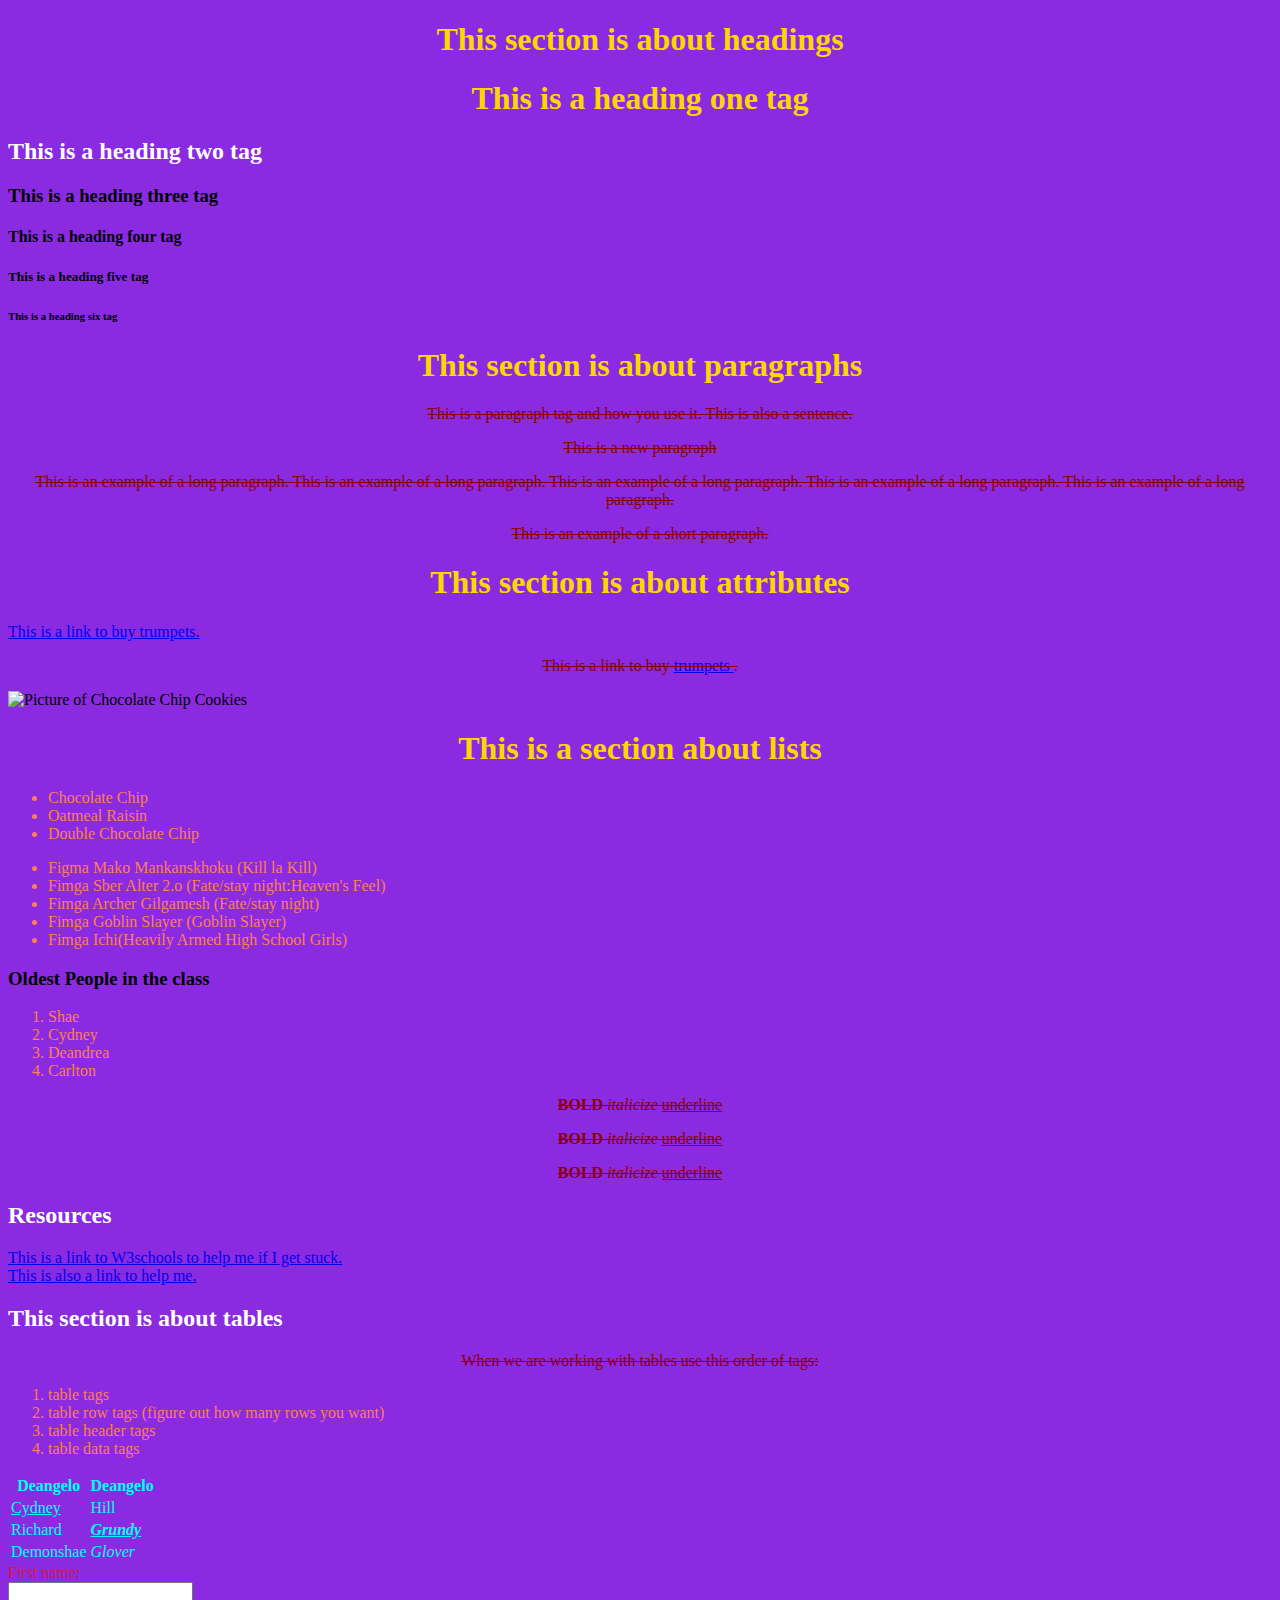
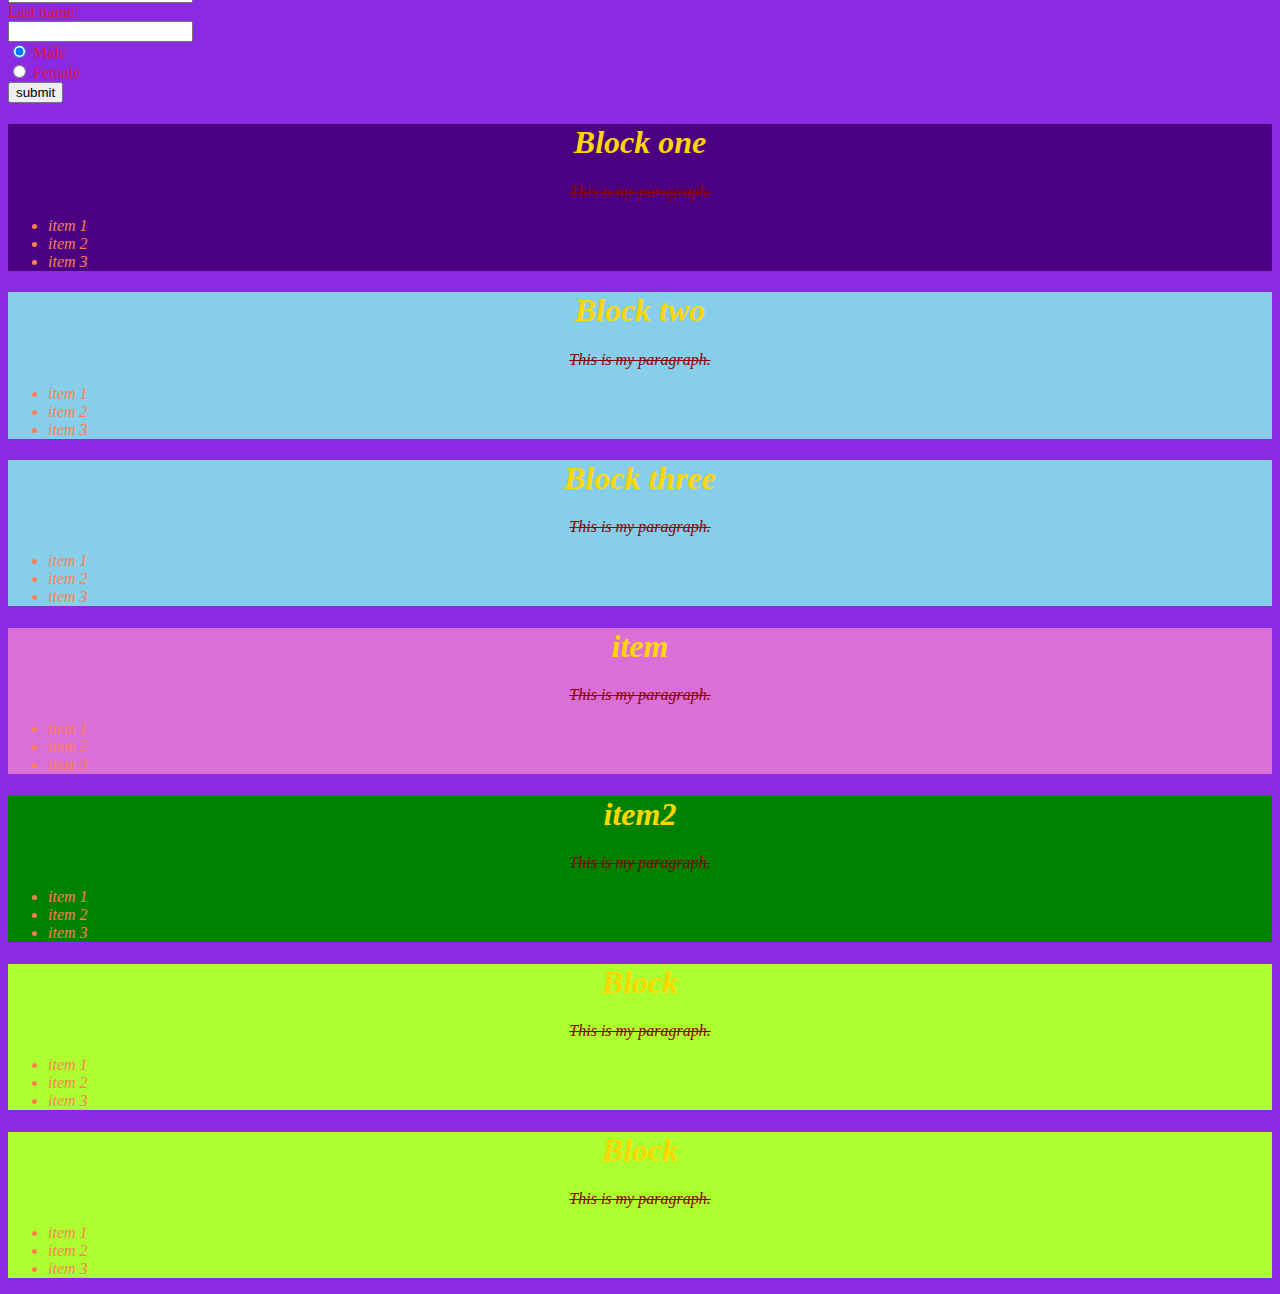
==== examples/index.html @ 620c37df "Learned CSS" ====
<!DOCTYPE html>
<html>
    <head>
        <title> HTML Classroom Examples </title>
        <link rel="stylesheet" href="style.css">
    </head>
    <body>
        <h1> This section is about headings </h1>
        <h1> This is a heading one tag </h1>
        <h2> This is a heading two tag </h2>
        <h3> This is a heading three tag </h3>
        <h4> This is a heading four tag </h4>
        <h5> This is a heading five tag </h5>
        <h6> This is a heading six tag </h6>

<h1> This section is about paragraphs</h1>
<p> This is a paragraph tag and how you use it. This is also a sentence.</p>

<p> This is a new paragraph</p>

<p> This is an example of a long paragraph. This is an example of a long paragraph.
This is an example of a long paragraph.
This is an example of a long paragraph.
This is an example of a long paragraph. </p>

<p> This is an example of a short paragraph. </p>


<h1> This section is about attributes </h1>
<a href="https://cookiessf.com/" > This is a link to buy trumpets. </a>
<p> This is a link to buy <a href="https://cookiessf.com/"> trumpets </a>. </p>

<img src ="https://img.buzzfeed.com/thumbnailer-prod-us-east-1/video-api/assets/62298.jpg" alt= "Picture of Chocolate Chip Cookies">

<h1> This is a section about lists </h1>

<ul>
    <li> Chocolate Chip </li>
    <li> Oatmeal Raisin </li>
    <li> Double Chocolate Chip </li>
</ul>

<ul>
    <li> Figma Mako Mankanskhoku (Kill la Kill) </li>
    <li> Fimga Sber Alter 2.o (Fate/stay night:Heaven's Feel) </li>
    <li> Fimga Archer Gilgamesh (Fate/stay night) </li>
    <li> Fimga Goblin Slayer (Goblin Slayer) </li>
    <li> Fimga Ichi(Heavily Armed High School Girls) </li>

</ul>

<h3> Oldest People in the class </h3>
<ol>
    <li> Shae </li>
    <li> Cydney </li>
    <li> Deandrea </li>
    <li> Carlton </li>

</ol>

<p> <b> BOLD </b>
    <i> italicize </i>
    <u> underline </u>

</p>

<p> <b> BOLD </b>
    <i> italicize </i>
    <u> underline </u>

</p>
<p> <b> BOLD </b>
    <i> italicize </i>
    <u> underline </u>

</p>

<h2> Resources </h2>
<a href ="https://www.w3schools.com/"> This is a link to W3schools to help me if I get stuck.  </a>
<br>
<a href ="https://developer.mozilla.org/en-US/docs/Web/HTML"> This is also a link to help me. </a>


<h2> This section is about tables </h2>
<p> When we are working with tables use this order of tags: </p>
    <ol>
        <li> table tags  </li>
        <li> table row tags (figure out how many rows you want) </li>
        <li> table header tags  </li>
        <li> table data tags </li>
    </ol>

    <table>
        <tr>
            <th> Deangelo </th>
            <th> Deangelo </th>
        </tr>
        <tr>
            <td> <u>Cydney</u> </td>
            <td> Hill </td>
        </tr>
        <tr>
            <td> Richard </td>
            <td> <u> <i> <b> Grundy</b> </i> </u> </td>
        </tr>
        <tr>
            <td> Demonshae </td>
            <td> <i>Glover<i> </td>
        </tr>
    </table>



<form>
    First name:<br>
    <input type="text" name="First Name"><br>

    Last name:<br>
    <input type="text" name="Last name"><br>

    <input type="radio" name="gender" value="male"checked> Male<br>
    <input type="radio" name="gender" value="female"unchecked> Female<br>

    <input type="submit" value="submit">

</form>

<div id="blockOne">
    <h1> Block one </h1>
    <p> This is my paragraph. </p>
    <ul>
        <li>item 1</li>
        <li>item 2</li>
        <li>item 3</li>
    </ul>
</div>


<div class="daBlocks">
    <h1> Block two </h1>
    <p> This is my paragraph. </p>
    <ul>
        <li>item 1</li>
        <li>item 2</li>
        <li>item 3</li>
    </ul>
</div>


<div class="daBlocks">
    <h1> Block three </h1>
    <p> This is my paragraph. </p>
    <ul>
        <li>item 1</li>
        <li>item 2</li>
        <li>item 3</li>
    </ul>
</div>

<div id="item">
    <h1> item </h1>
    <p> This is my paragraph. </p>
    <ul>
        <li>item 1</li>
        <li>item 2</li>
        <li>item 3</li>
    </ul>
</div>

<div id="item2">
    <h1> item2 </h1>
    <p> This is my paragraph. </p>
    <ul>
        <li>item 1</li>
        <li>item 2</li>
        <li>item 3</li>
    </ul>
</div>

<div class="block">
    <h1> Block </h1>
    <p> This is my paragraph. </p>
    <ul>
        <li>item 1</li>
        <li>item 2</li>
        <li>item 3</li>
    </ul>
</div>

<div class="block">
    <h1> Block </h1>
    <p> This is my paragraph. </p>
    <ul>
        <li>item 1</li>
        <li>item 2</li>
        <li>item 3</li>
    </ul>
</div>






    </body>

</html>
---- examples/style.css ----
body{
    background-color: blueviolet;
}

img{
    width:  100px;
}

h2{
    color: white;
}

p{
    text-align: center;
    color: darkred;
    text-decoration: line-through;
}

ul{
    color: beige;
}

li{
    color: coral;
}

table{
    color:aqua;
}

form{
    color: crimson;
}

h1{
    color: gold;
    text-align: center;
}

div{
    background-color: white;
    font-style: italic;
}

#blockOne{
    background-color: indigo;
}

.daBlocks{
    background-color: skyblue;
}

#item{
    background-color: orchid;
}

#item2{
    background-color: green
}

.block{
    background-color: greenyellow
}
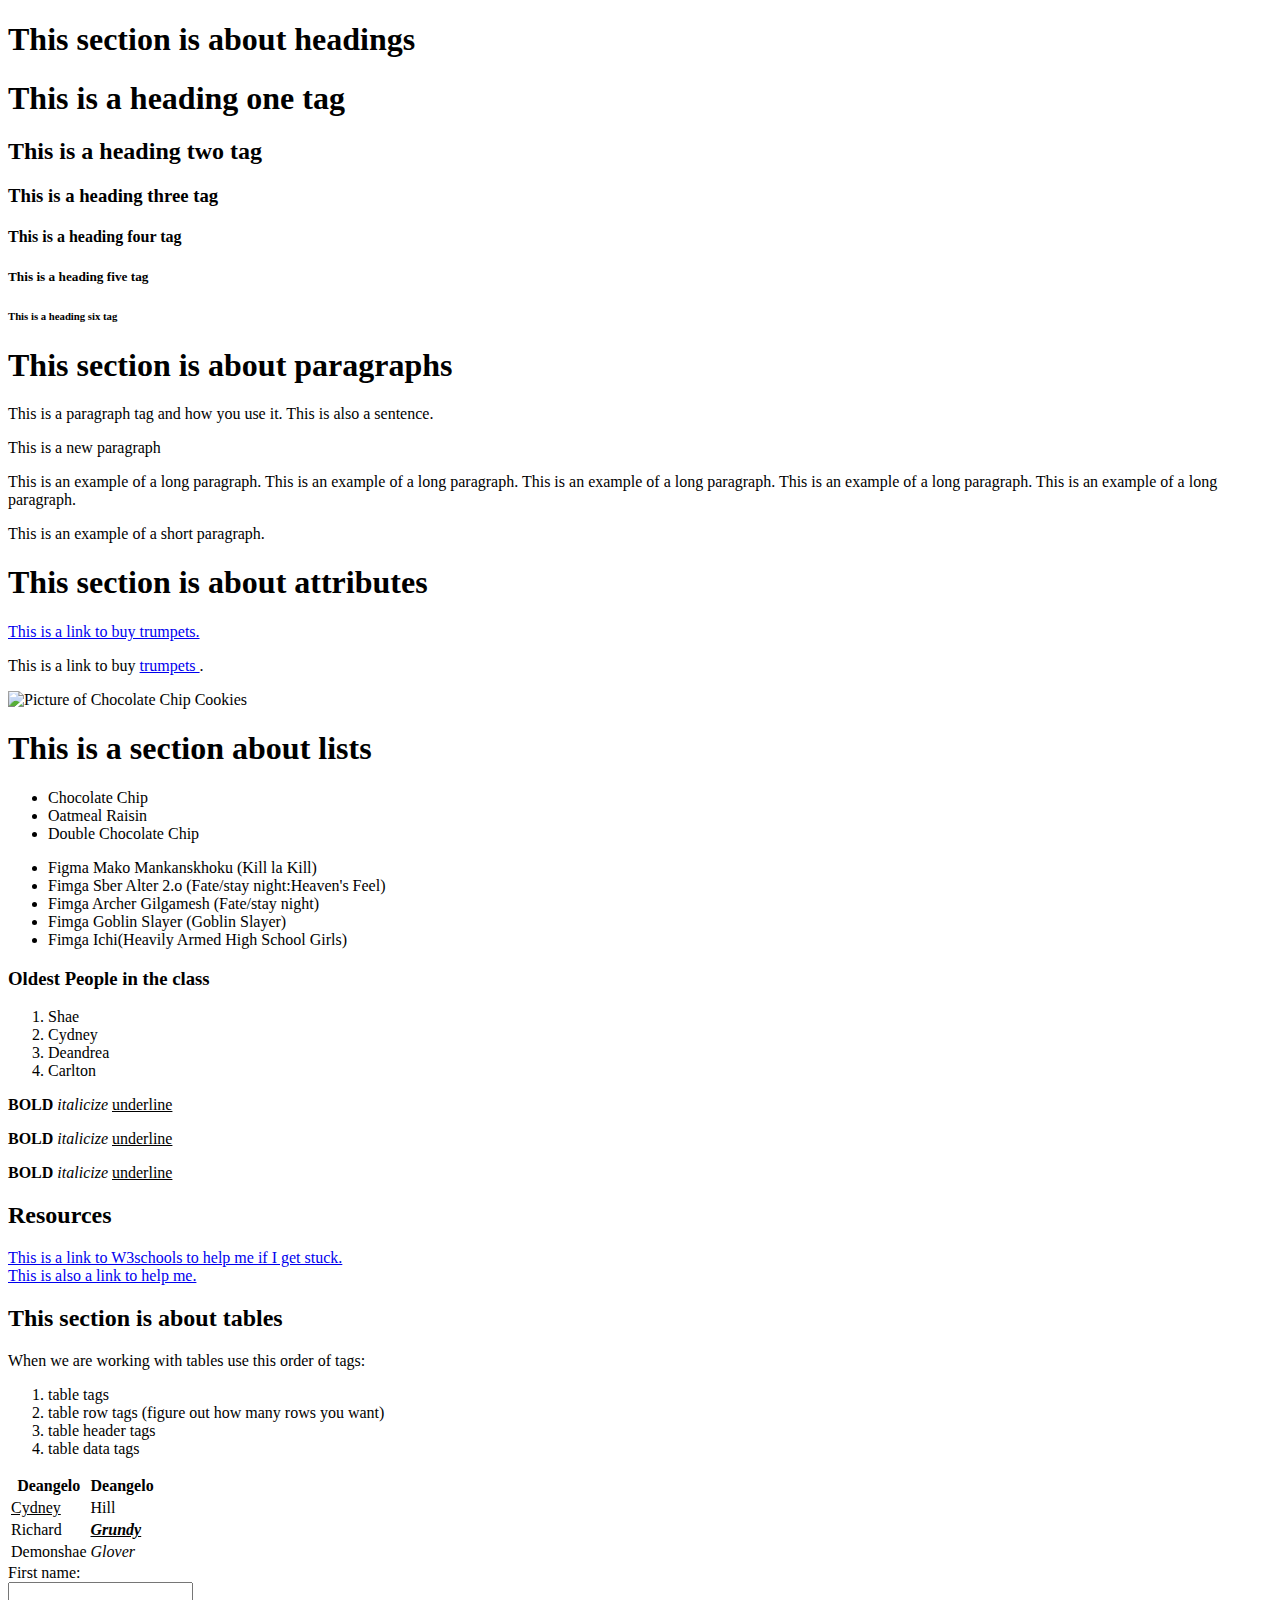
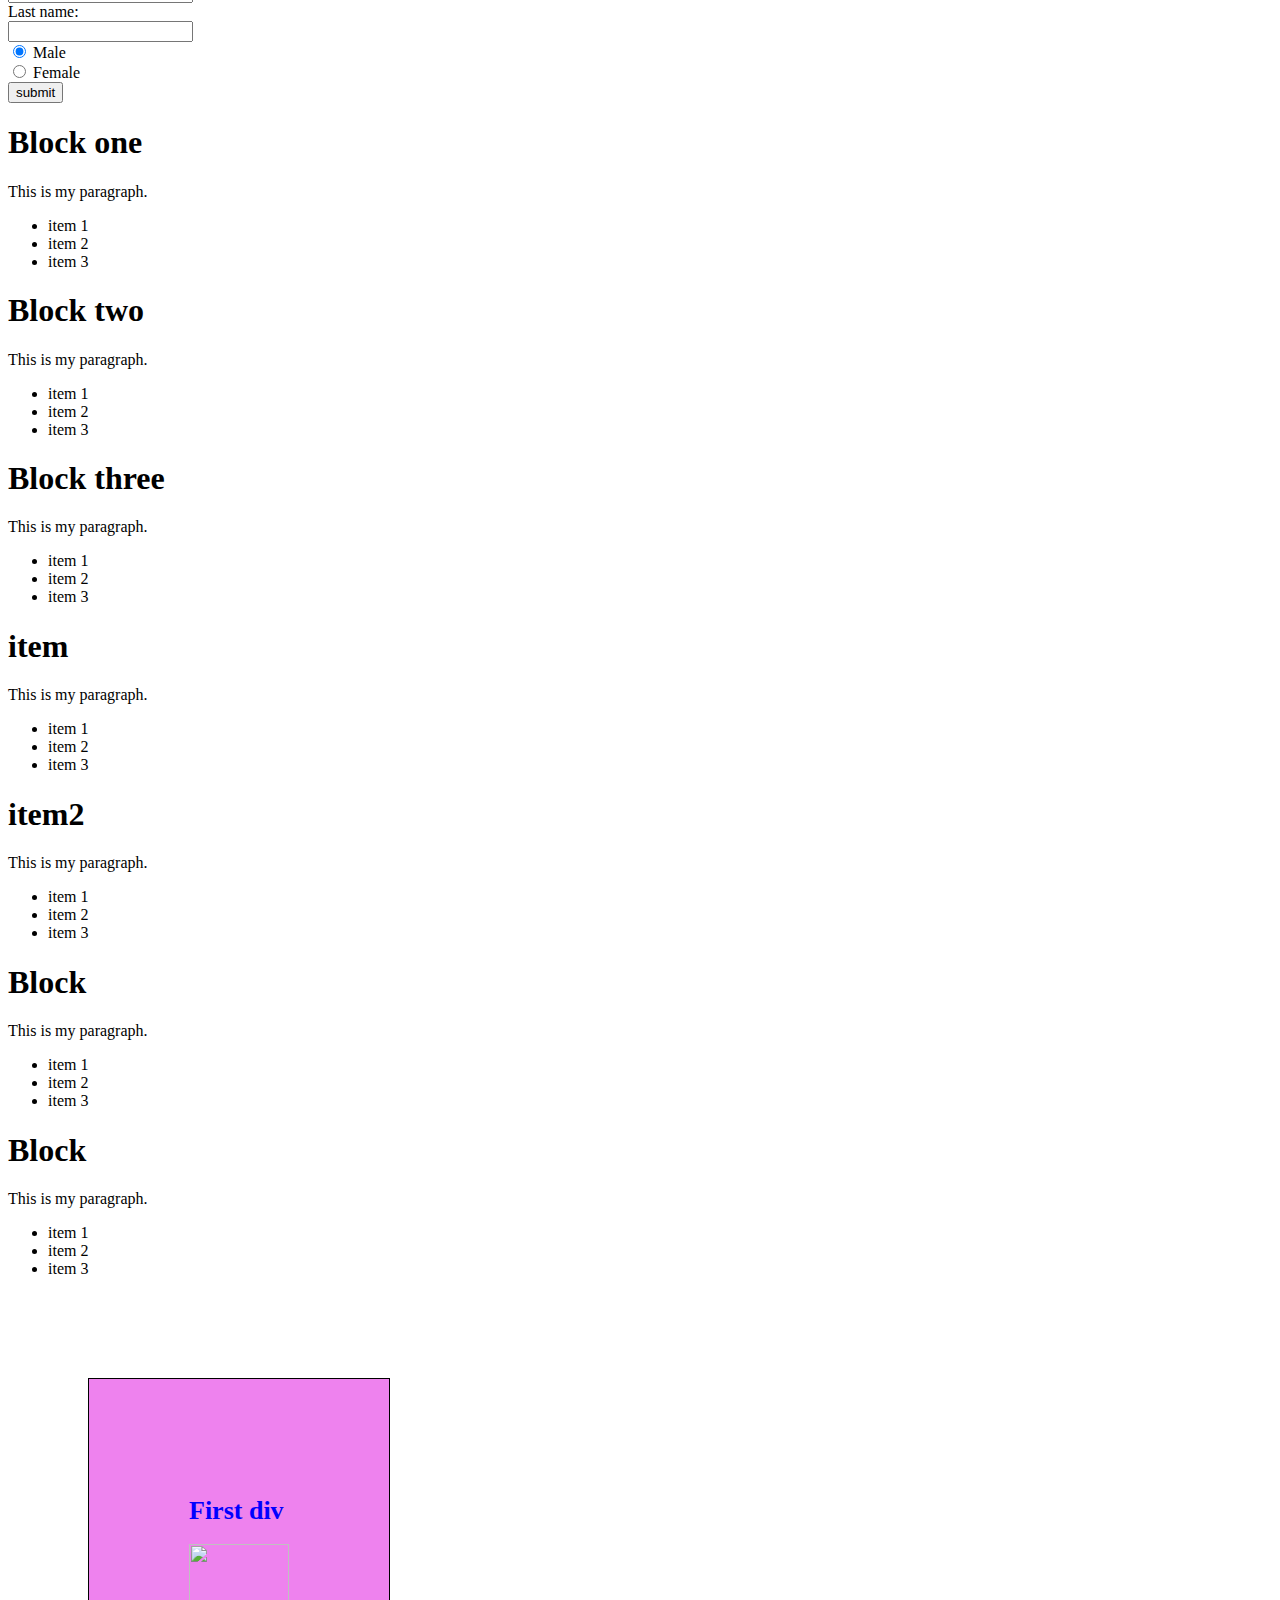
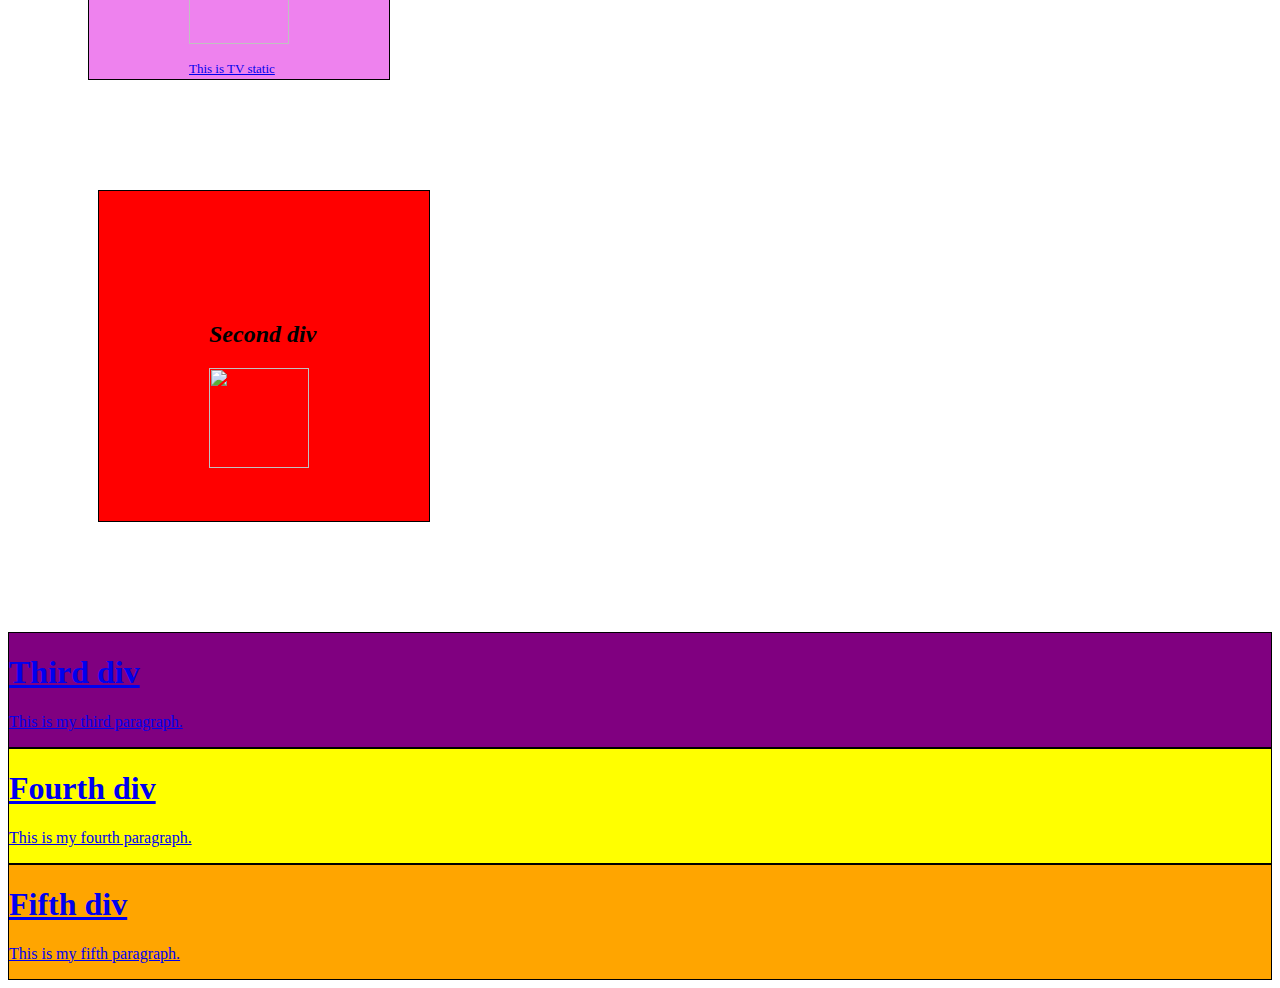
==== commit a1bde454: "More CSS stuff" ====
--- a/examples/index.html
+++ b/examples/index.html
@@ -200,6 +200,50 @@
 
 
 
+<div id="static">
+    <h1>First div</h1>
+    <img src="http://www.nickherman.net/files/gimgs/39_static-stills-color-001-copy-copy.jpg" height="100px" width="100px">
+    <p> <a href="https://www.google.com/search?q=static&rlz=1C1CHBF_enUS848US848&oq=static&aqs=chrome..69i57j0l5.3823j0j7&sourceid=chrome&ie=UTF-8">This is TV static</a> </p>
+
+
+
+</div>
+
+
+<div id="relative">
+    <h2>Second div</h2>
+   <img src="https://d1whtlypfis84e.cloudfront.net/guides/wp-content/uploads/2018/03/07162551/RELATIVE-pronoun.png" height="100px" width="100px">
+   <a href="https://www.google.com/search?rlz=1C1CHBF_enUS848US848&ei=9pA4XZrJBJC4tAbltq_4Bw&q=relative&oq=relative&gs_l=psy-ab.3..0l10.1872201.1877052..1877657...4.0..2.297.1292.16j0j1......0....1..gws-wiz.....10..0i71j35i39j0i67j0i131j0i131i67j0i10.DTg0jwixtDI&ved=&uact=5">
+
+
+    </div>
+
+
+<div id="fixed">
+    <h1>Third div</h1>
+   <p>This is my third paragraph.</p>
+
+
+    </div>
+
+
+<div id="absolute">
+    <h1>Fourth div</h1>
+    <p> This is my fourth paragraph.</p>
+
+
+    </div>
+
+
+<div id=sticky>
+    <h1>Fifth div</h1>
+    <p>This is my fifth paragraph.</p>
+
+
+    </div>
+
+
+
 
 
     </body>
--- a/examples/style.css
+++ b/examples/style.css
@@ -1,63 +1,51 @@
-body{
-    background-color: blueviolet;
+#static{
+position: static;
+background-color: violet;
+color: blue;
+border: 1px solid black;
+font-size: small;
+font-style: normal;
+margin-top: 100px;
+margin-bottom: 100px;
+margin-right: 150px;
+margin-left: 80px;
+padding-top: 100px;
+padding-bottom: 100px;
+padding-left: 100px;
+padding-right: 100px;
+width: 100px;
+height: 100px;
 }
 
-img{
-    width:  100px;
+#relative{
+position: relative;
+background-color: red;
+border: 1px solid black;
+font-size: medium;
+font-style: italic;
+margin-top: 110px;
+margin-bottom: 110px;
+margin-right: 160px;
+margin-left: 90px;
+padding-top: 110px;
+padding-bottom: 110px;
+padding-left: 110px;
+padding-right: 110px;
+width: 110px;
+height: 110px;
 }
 
-h2{
-    color: white;
+#fixed{
+background-color: purple;
+border: 1px solid black;
+}
+#absolute{
+background-color: yellow;
+border: 1px solid black;
+}
+#sticky{
+background-color: orange;
+border: 1px solid black;
 }
 
-p{
-    text-align: center;
-    color: darkred;
-    text-decoration: line-through;
-}
 
-ul{
-    color: beige;
-}
-
-li{
-    color: coral;
-}
-
-table{
-    color:aqua;
-}
-
-form{
-    color: crimson;
-}
-
-h1{
-    color: gold;
-    text-align: center;
-}
-
-div{
-    background-color: white;
-    font-style: italic;
-}
-
-#blockOne{
-    background-color: indigo;
-}
-
-.daBlocks{
-    background-color: skyblue;
-}
-
-#item{
-    background-color: orchid;
-}
-
-#item2{
-    background-color: green
-}
-
-.block{
-    background-color: greenyellow
-}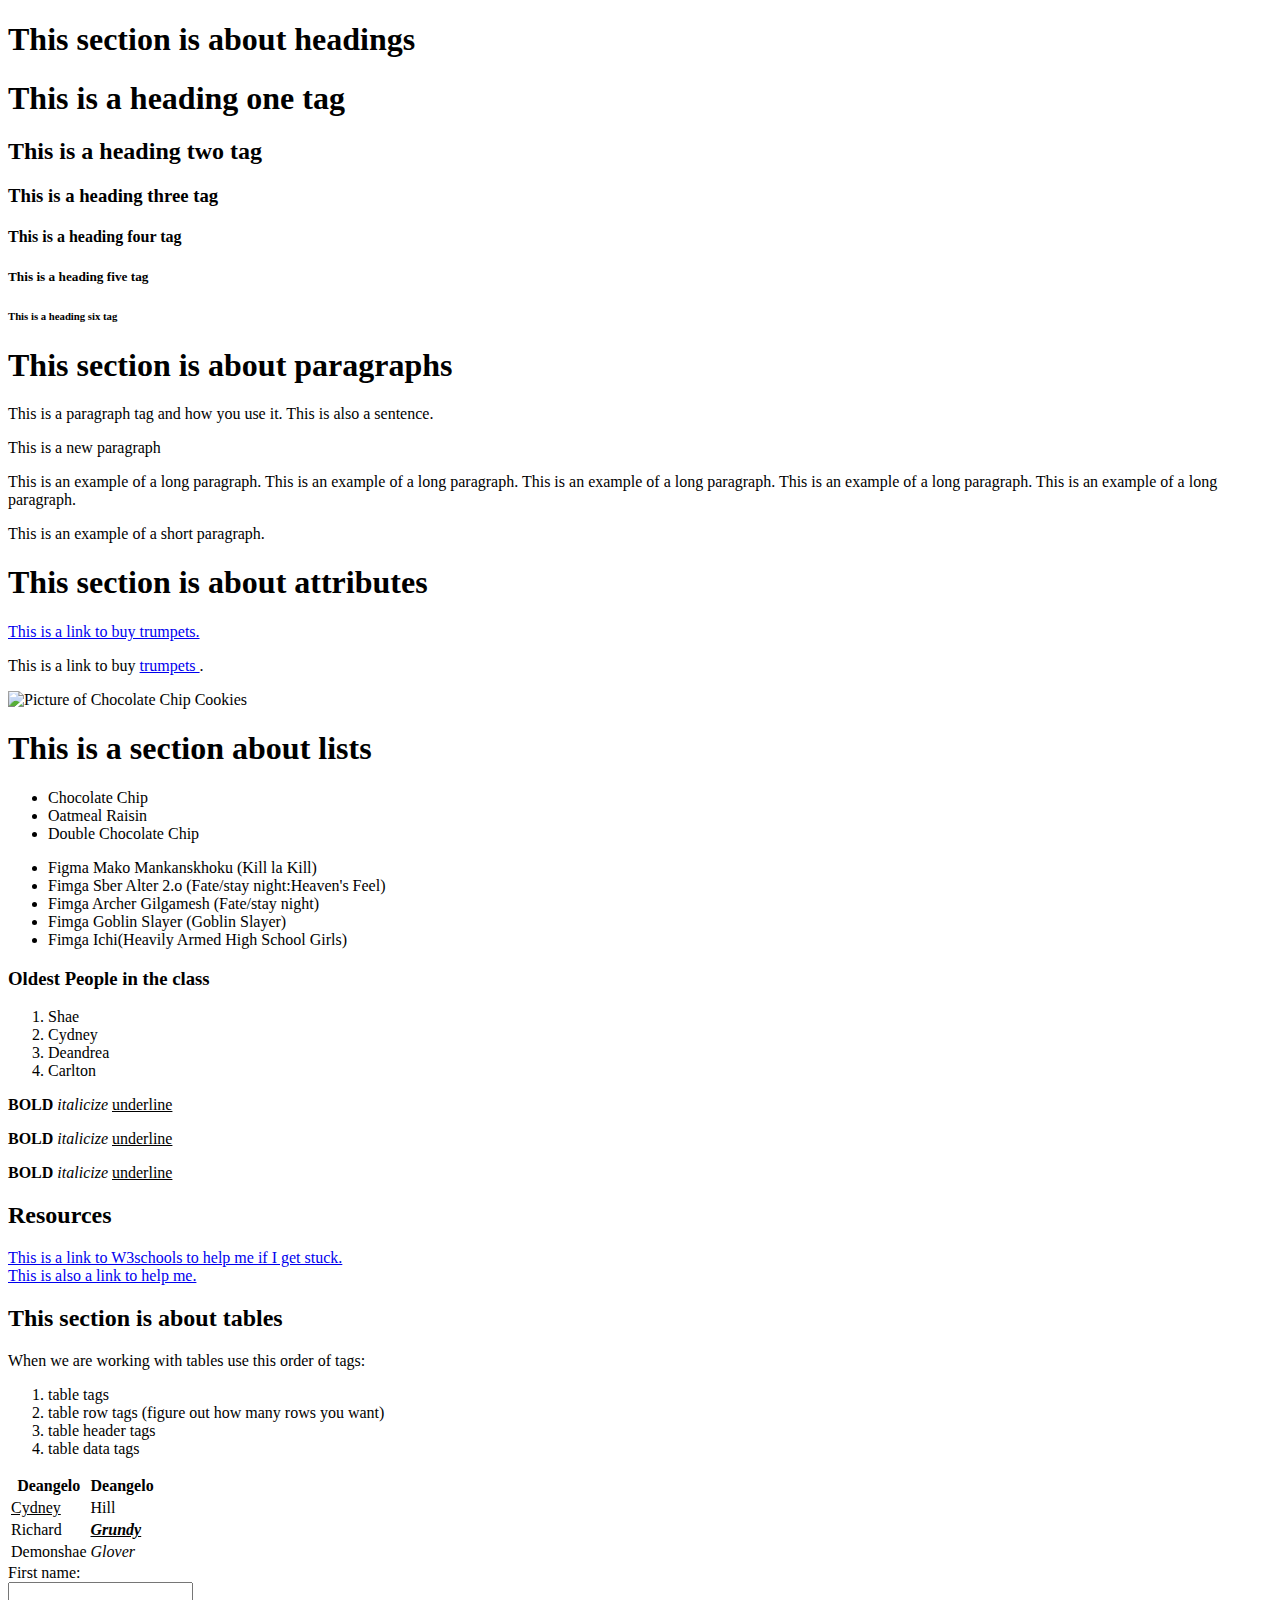
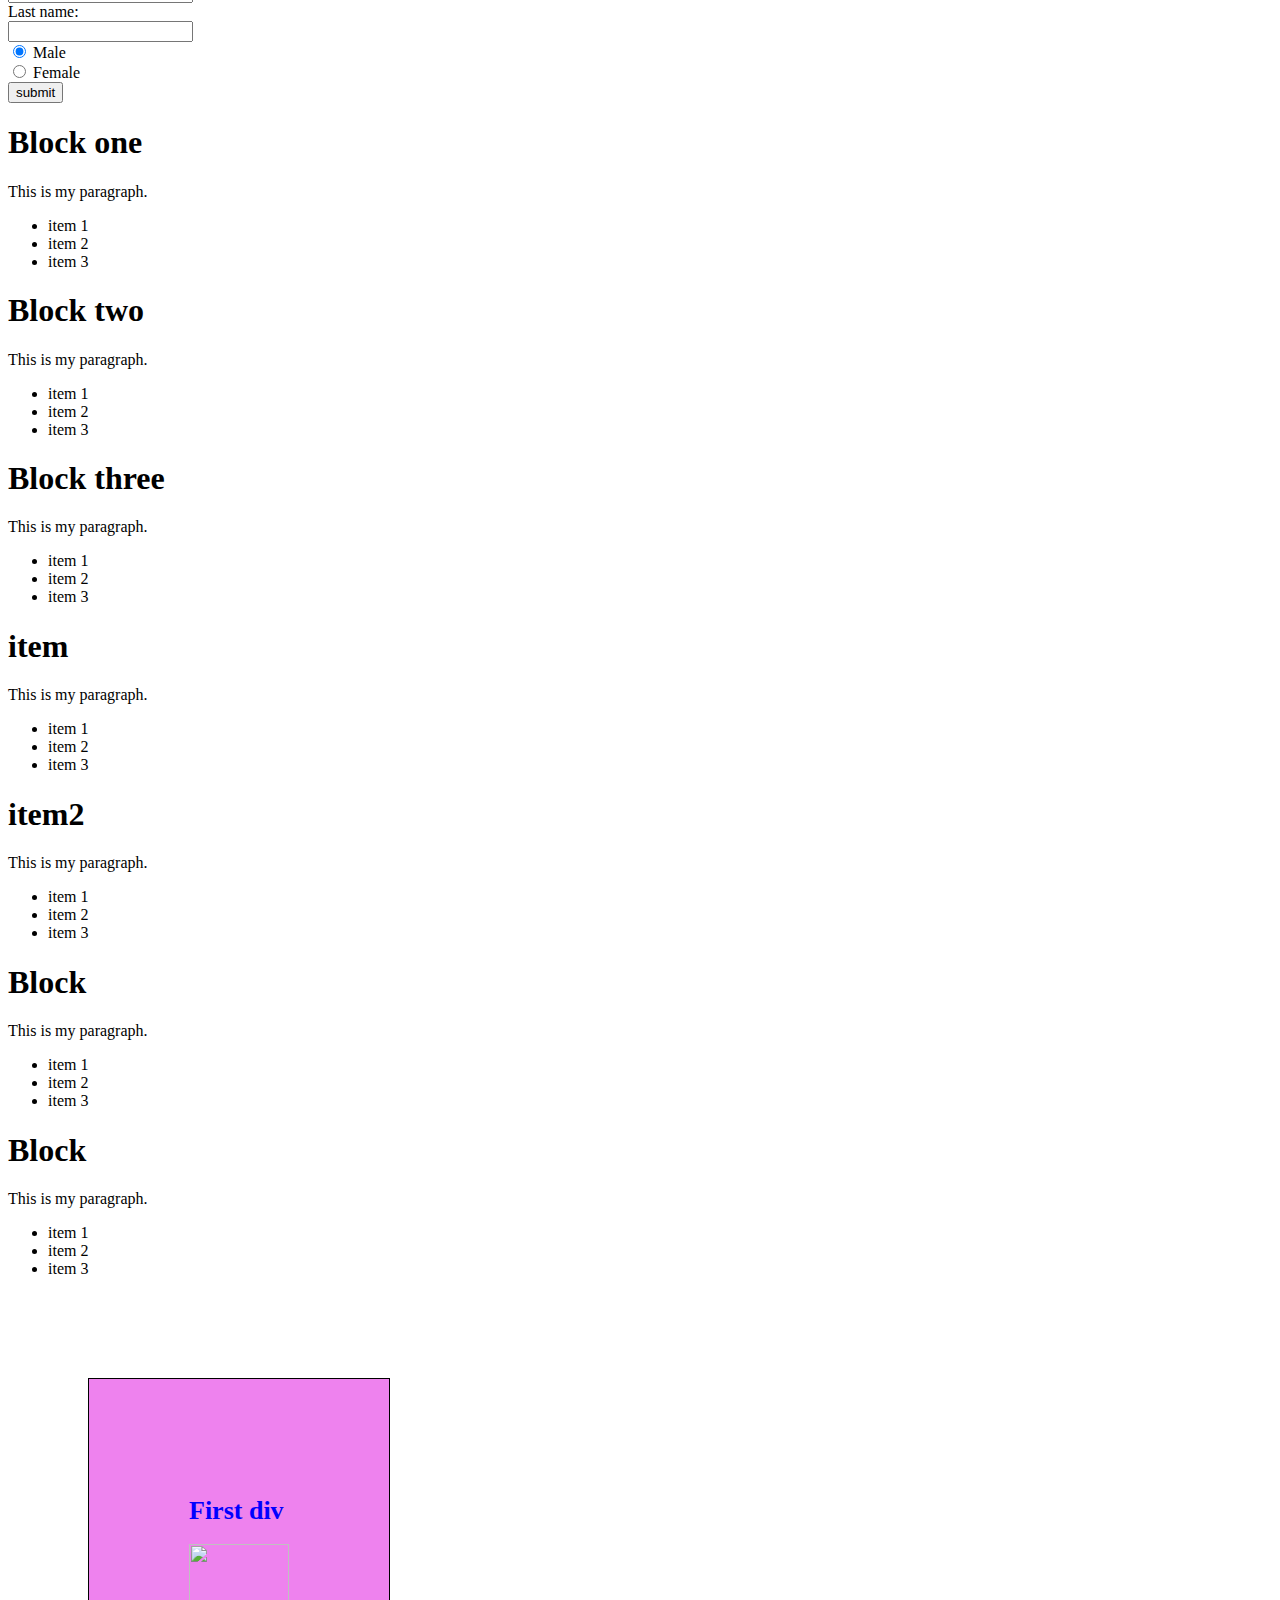
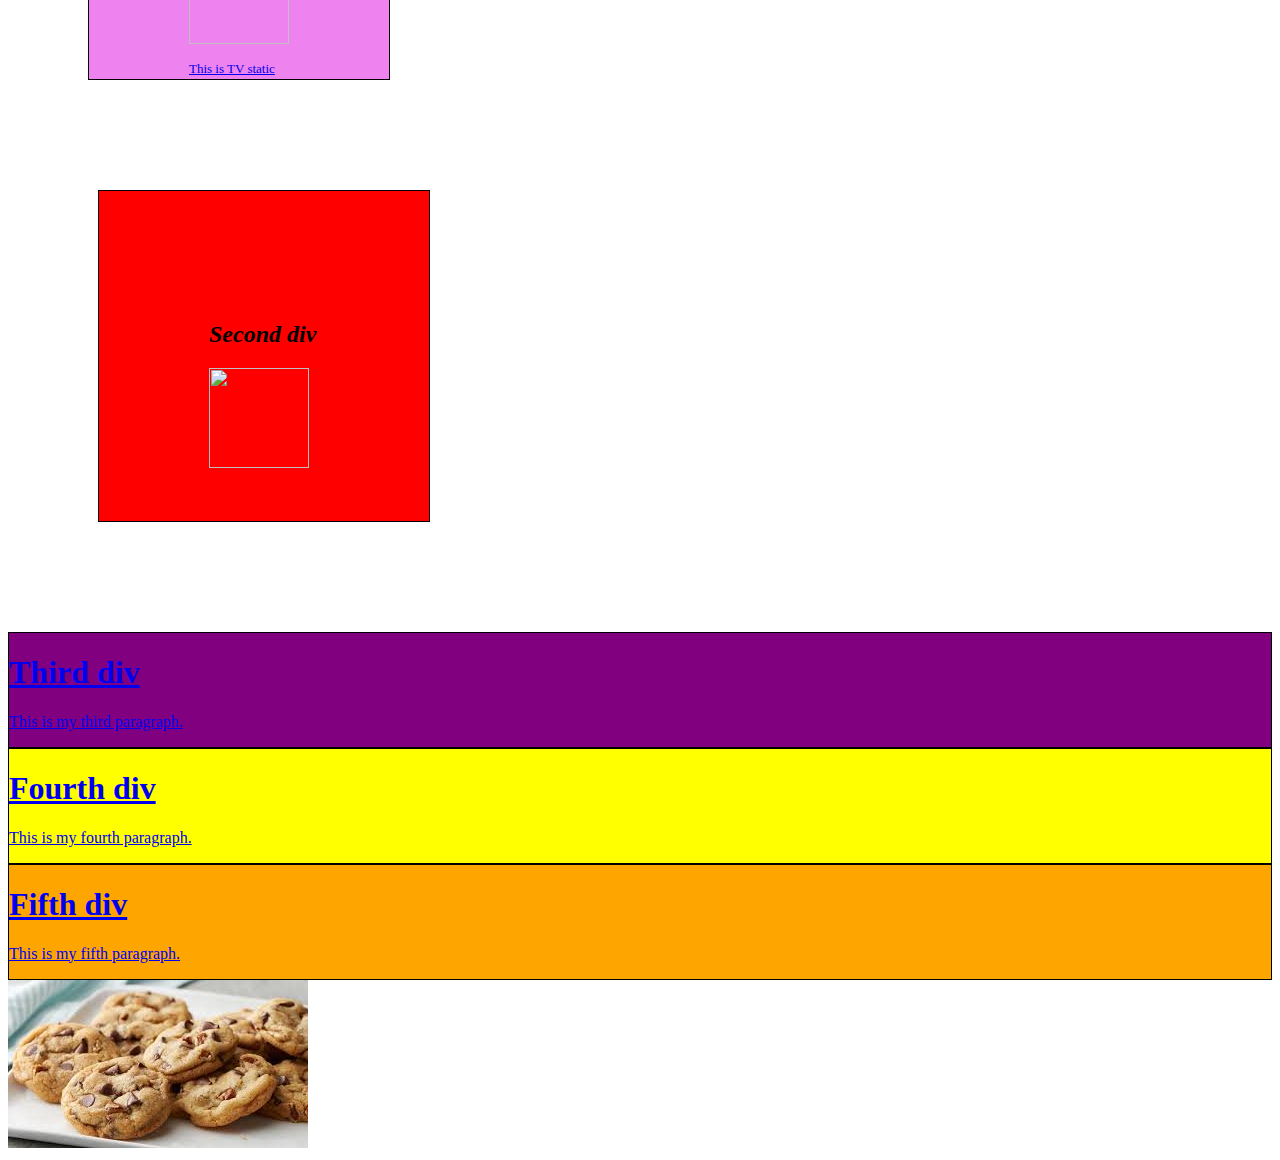
==== commit c6da1997: "Made a picture" ====
--- a/examples/index.html
+++ b/examples/index.html
@@ -238,10 +238,10 @@
 <div id=sticky>
     <h1>Fifth div</h1>
     <p>This is my fifth paragraph.</p>
-
-
-    </div>
-
+    </div>
+
+
+<img src="pics/cookies.jpg"
 
 
 
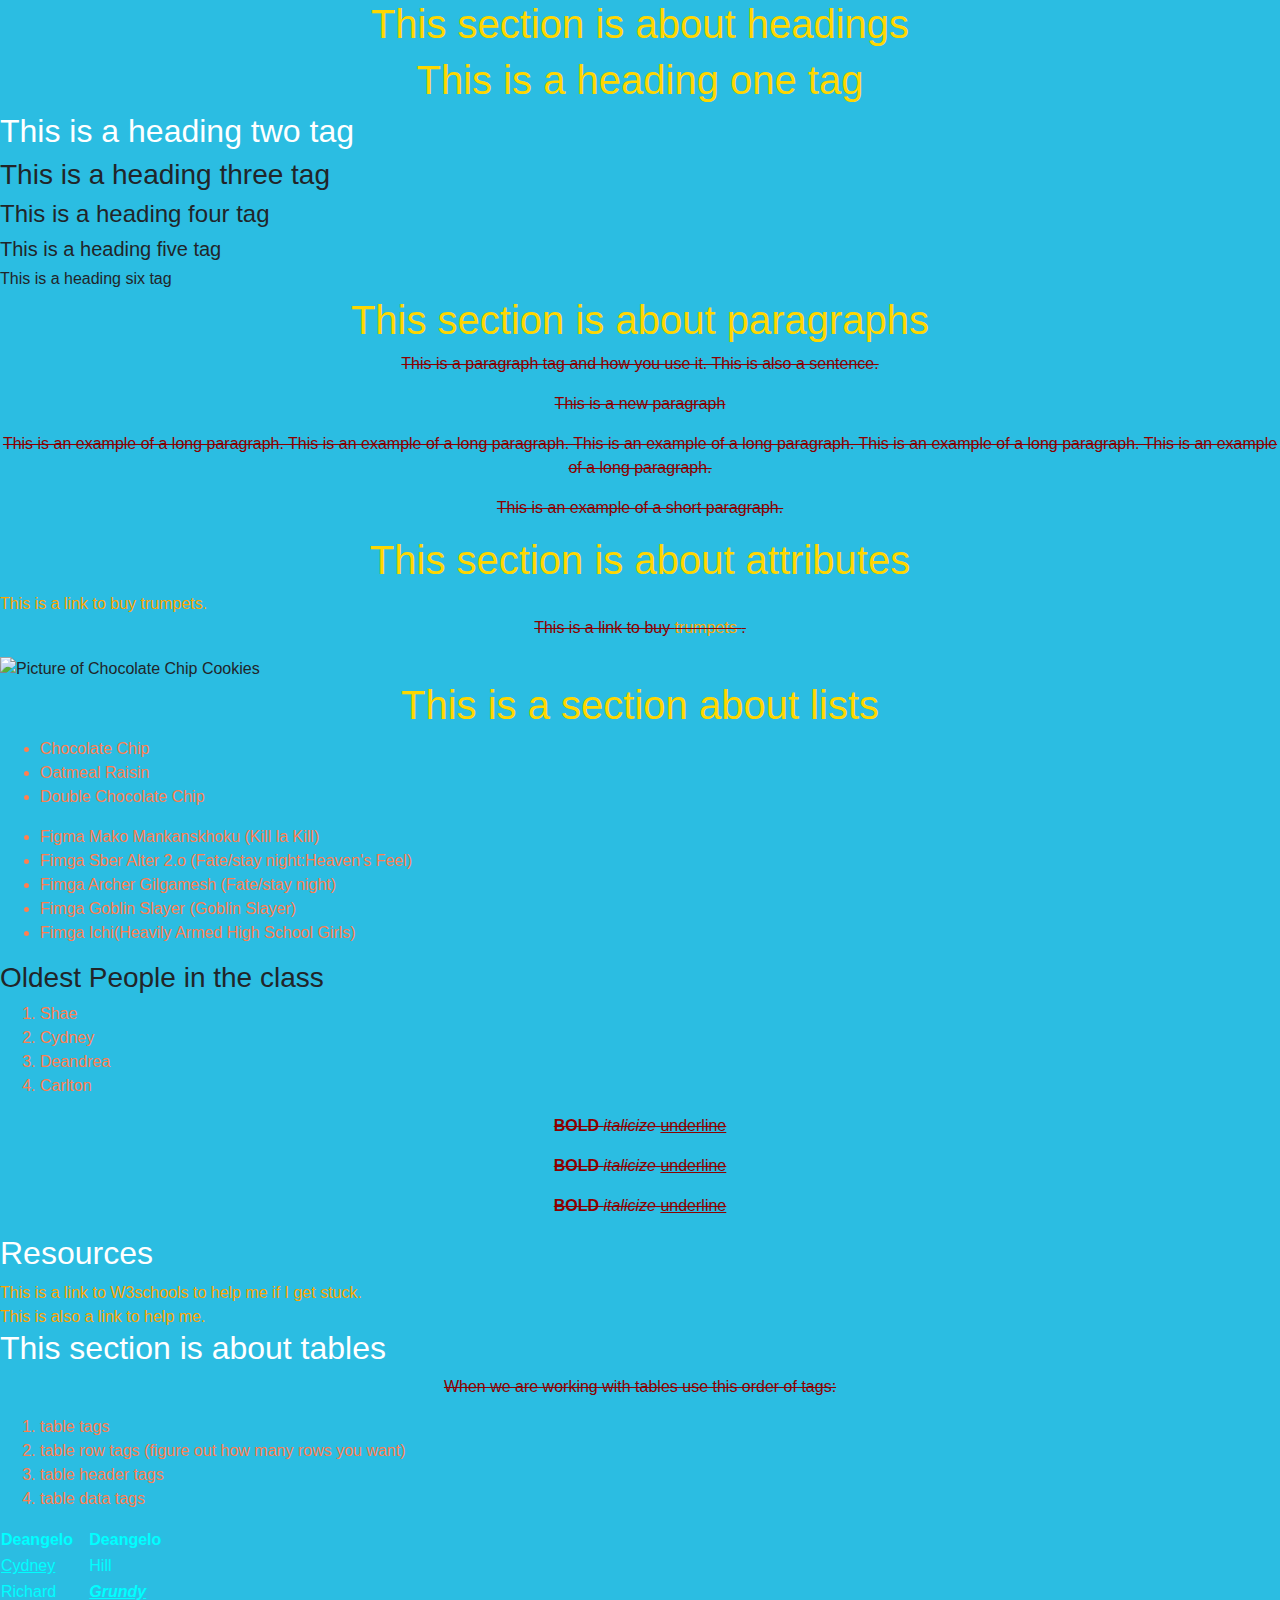
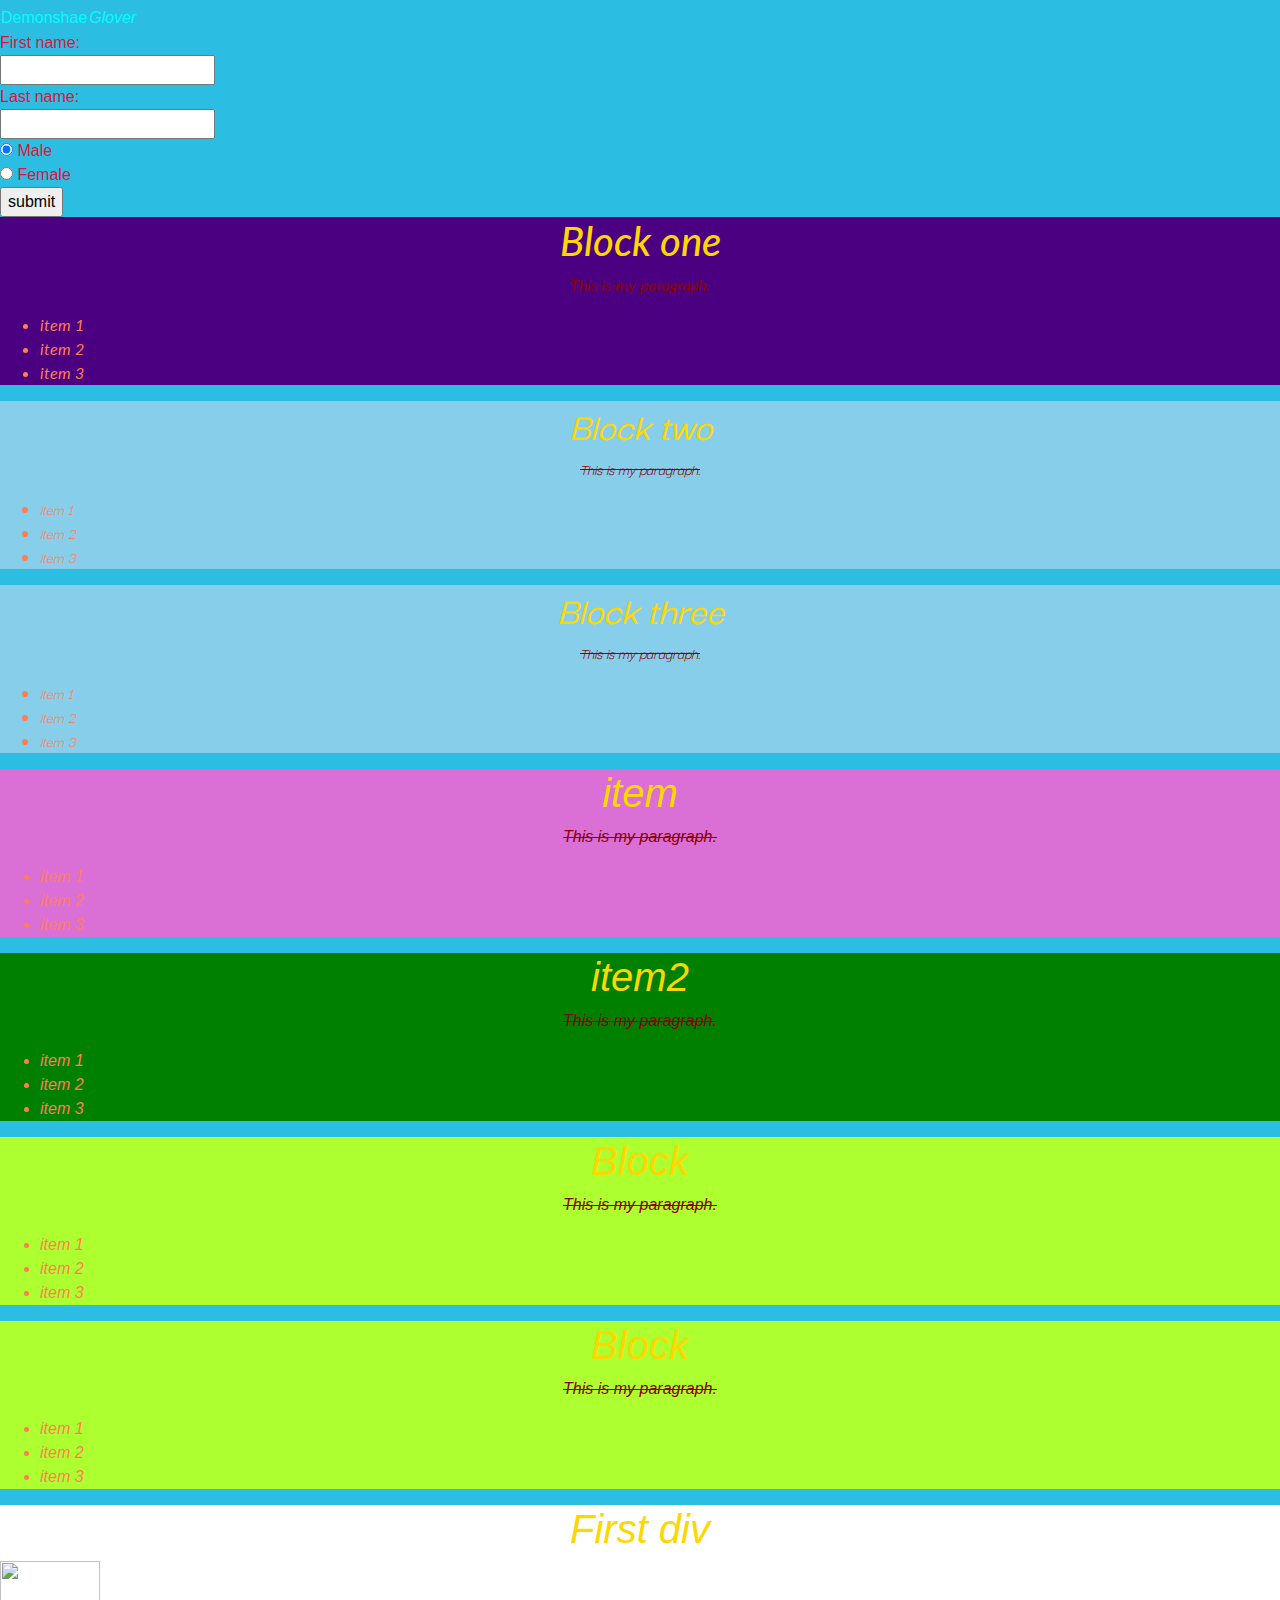
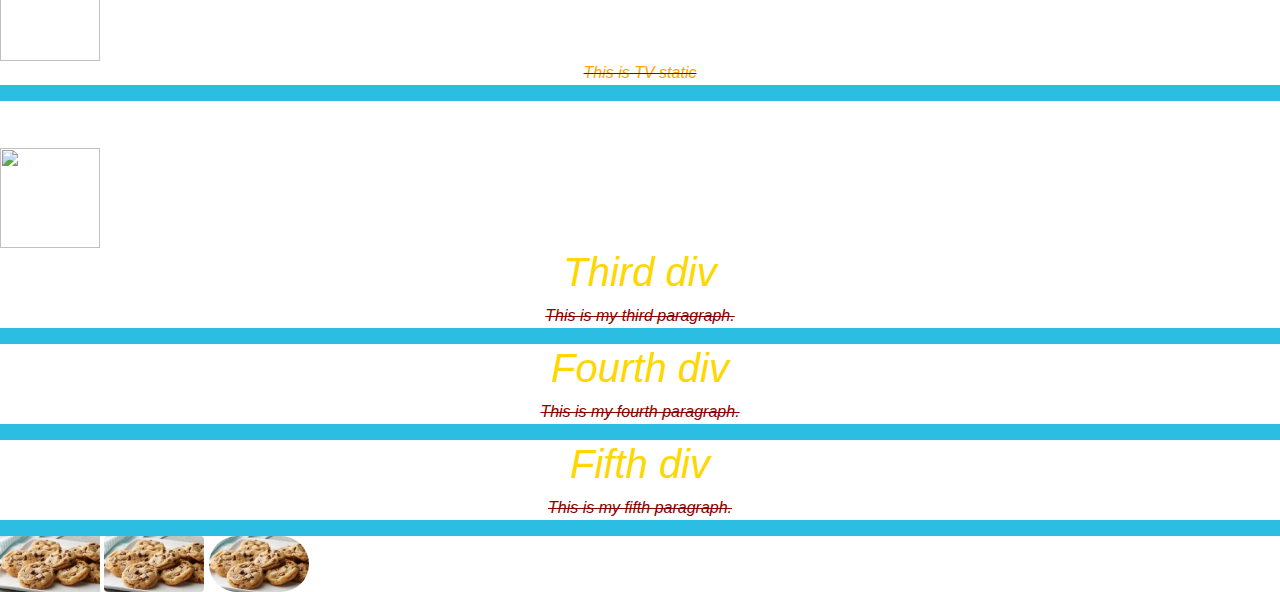
==== commit 6b4199e1: "Bootstrap" ====
--- a/examples/index.html
+++ b/examples/index.html
@@ -2,7 +2,12 @@
 <html>
     <head>
         <title> HTML Classroom Examples </title>
-        <link rel="stylesheet" href="style.css">
+       <link rel="stylesheet" href="https://stackpath.bootstrapcdn.com/bootstrap/4.3.1/css/bootstrap.min.css" integrity="sha384-ggOyR0iXCbMQv3Xipma34MD+dH/1fQ784/j6cY/iJTQUOhcWr7x9JvoRxT2MZw1T" crossorigin="anonymous">
+        <link rel="stylesheet" href="styles.css">
+        <link href="https://fonts.googleapis.com/css?family=Darker+Grotesque|Lato&display=swap" rel="stylesheet">
+
+
+
     </head>
     <body>
         <h1> This section is about headings </h1>
@@ -241,7 +246,17 @@
     </div>
 
 
-<img src="pics/cookies.jpg"
+
+
+
+<div class="position-sticky">
+        <img src="pics/cookies.jpg">
+
+        <img src="pics/cookies.jpg" alt="cookies" class="rounded">
+        <img src="pics/cookies.jpg" alt="cookies" class="rounded-pill">
+</div>
+
+
 
 
 
--- a/examples/styles.css
+++ b/examples/styles.css
@@ -0,0 +1,83 @@
+body{
+    background-color: rgb(43, 189, 226);
+}
+
+img{
+    width:  100px;
+}
+
+h2{
+    color: white;
+}
+
+p{
+    text-align: center;
+    color: darkred;
+    text-decoration: line-through;
+}
+
+ul{
+    color: beige;
+}
+
+li{
+    color: coral;
+}
+
+table{
+    color:aqua;
+}
+
+form{
+    color: crimson;
+}
+
+h1{
+    color: gold;
+    text-align: center;
+}
+
+div{
+    background-color: white;
+    font-style: italic;
+}
+
+#blockOne{
+    background-color: indigo;
+    font-family: 'Lato', sans-serif;
+}
+
+.daBlocks{
+    background-color: skyblue;
+    font-family: 'Darker Grotesque', sans-serif;
+
+}
+
+#item{
+    background-color: orchid;
+}
+
+#item2{
+    background-color: green
+}
+
+.block{
+    background-color: greenyellow
+}
+
+
+a:hover {
+  color: #FF00FF;
+  text-decoration: underline;
+}
+
+a:link {
+  color: orange;
+}
+
+a:visited {
+  color: #00FF00;
+}
+a:active {
+  color: rgb(229, 255, 0);
+}